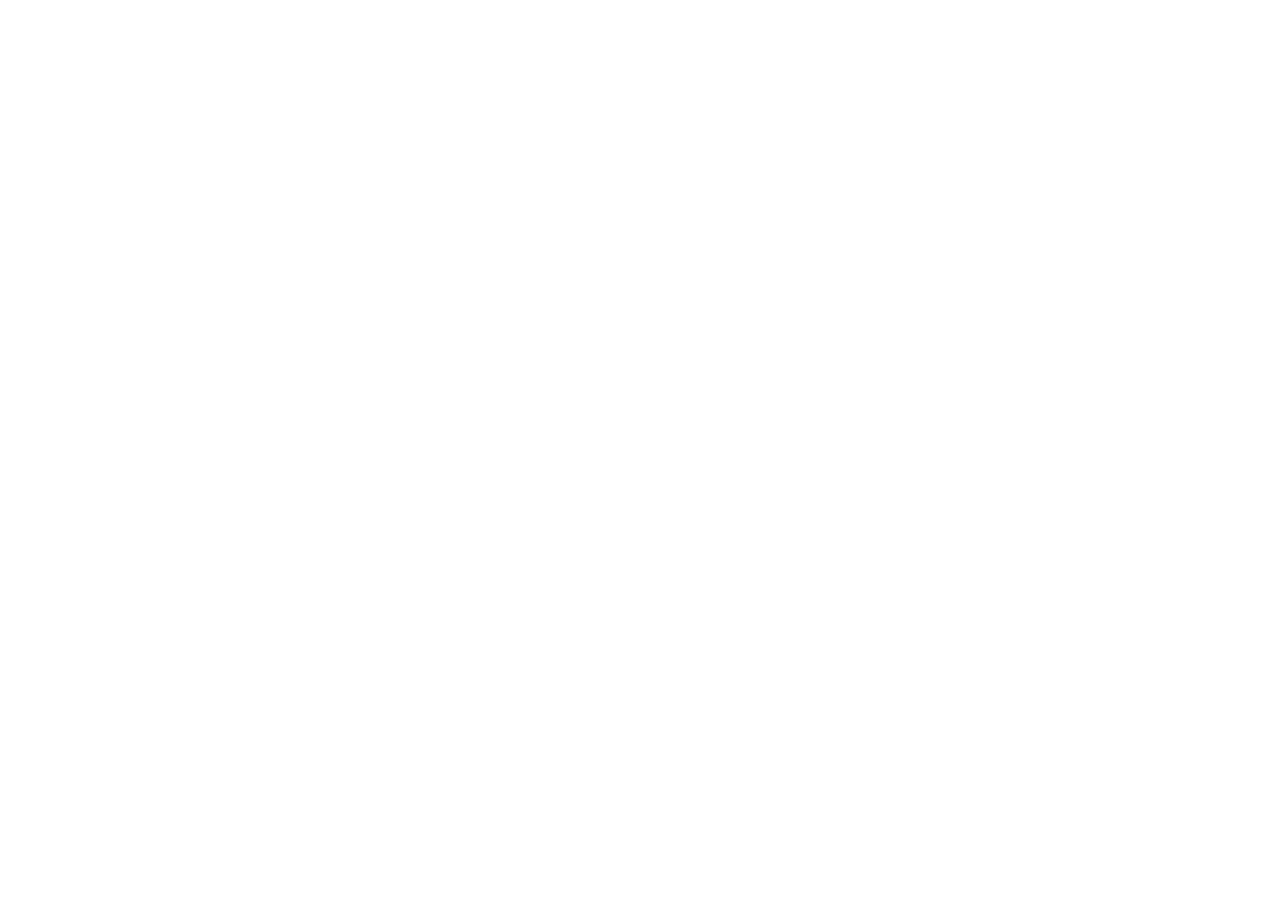
==== portishead.html @ dcb2f9bf "Added portishead.html in case i need a test file." ====
<!DOCTYPE html>
<html>
  <head>
    <meta charset="utf-8">
    <meta name="viewport" content="width=device-width, initial-scale=1">
    <link href="itcouldbesweet.css" rel="stylesheet">
    <title id="title">California King</title>
 </head>


  </body>
  
  </html>
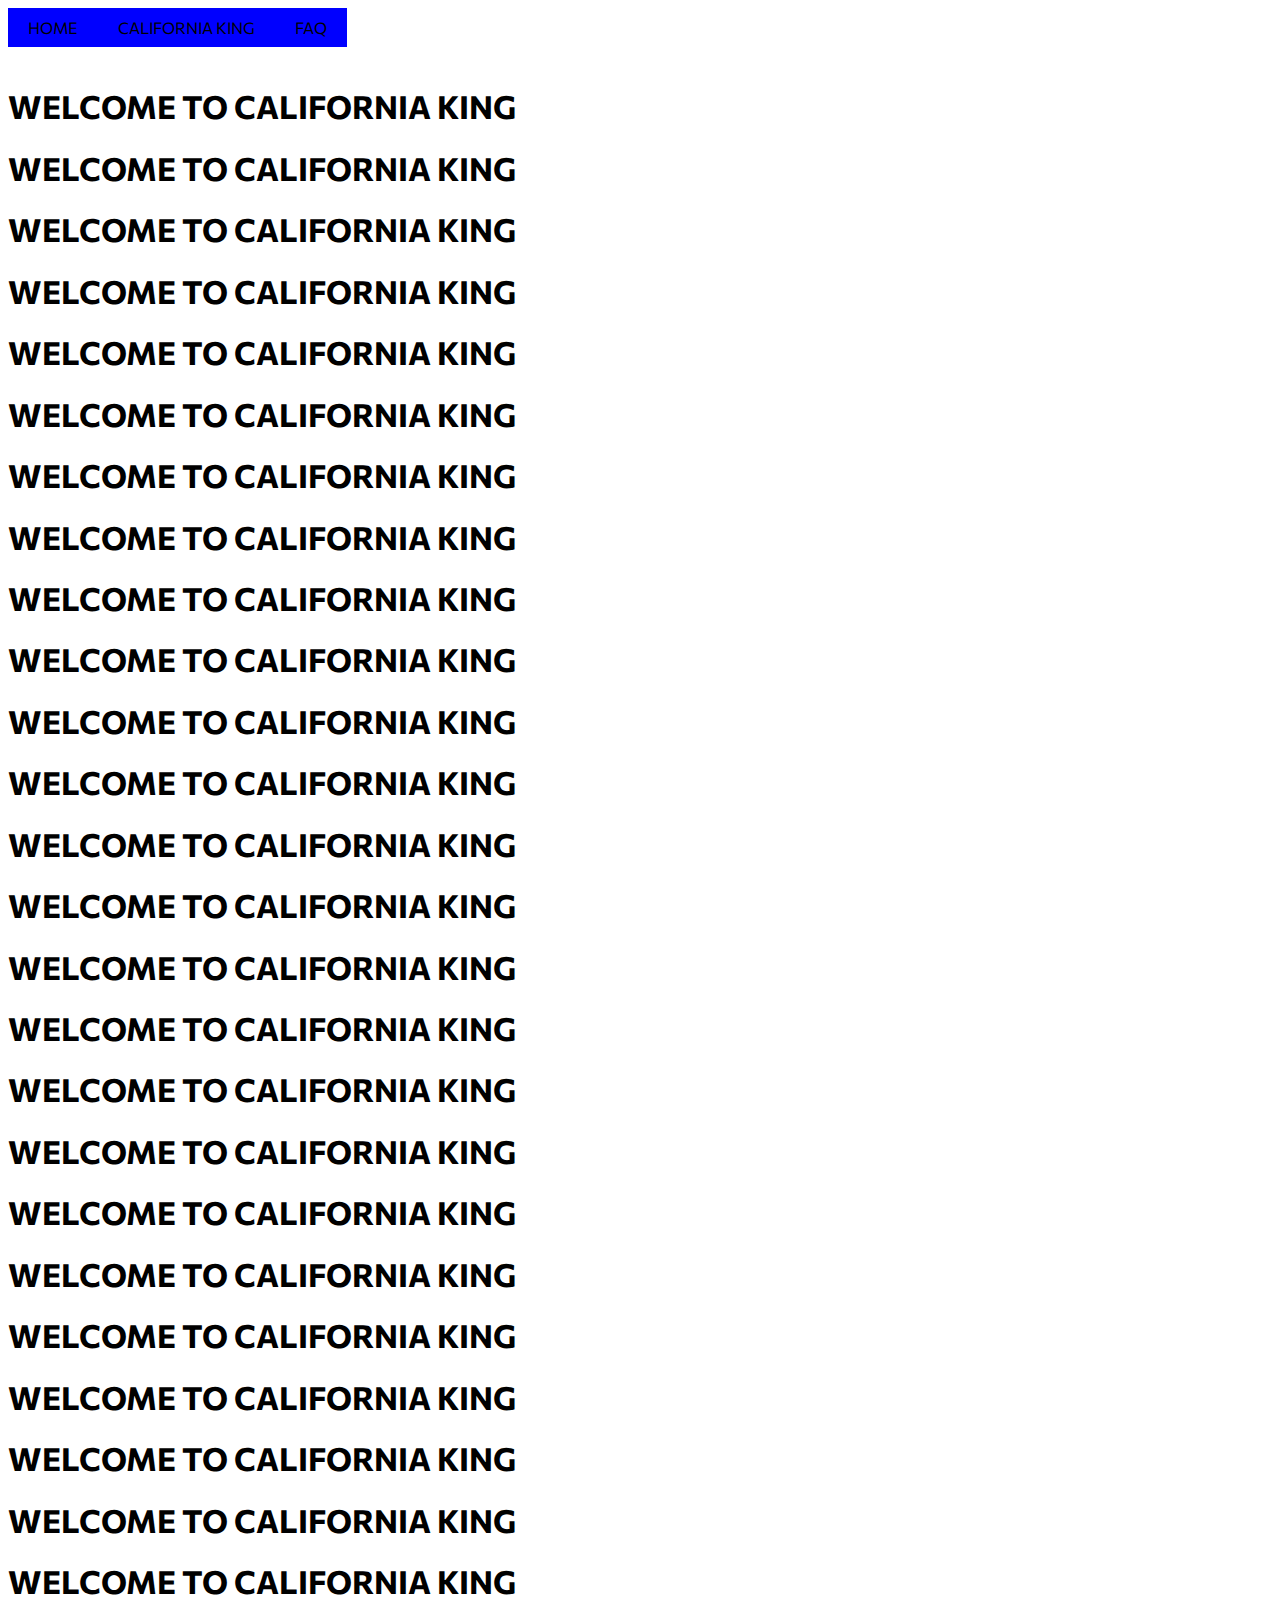
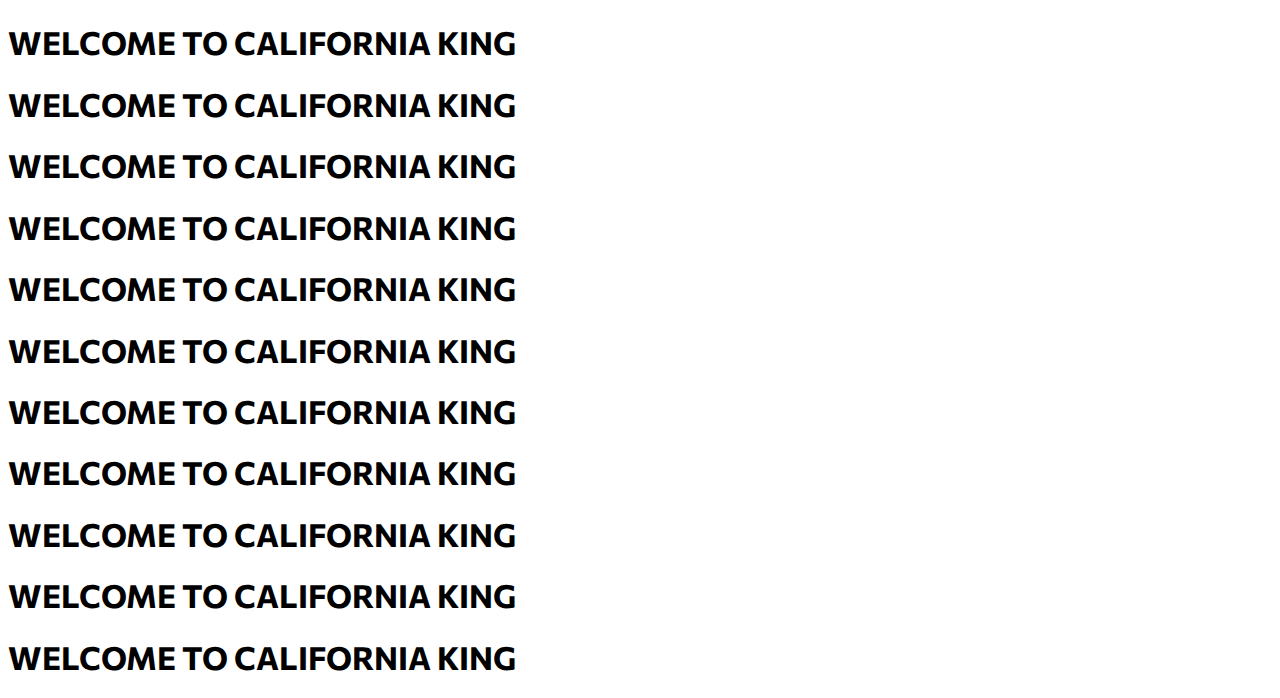
==== commit c59bb1da: "Sweet home alabama" ====
--- a/portishead.html
+++ b/portishead.html
@@ -6,8 +6,52 @@
     <link href="itcouldbesweet.css" rel="stylesheet">
     <title id="title">California King</title>
  </head>
+  <header>
+  	    <div class="flexbox-header">
+            <div>HOME</div>
+            <div>CALIFORNIA KING</div>
+            <div>FAQ</div>
+        </div>
+	</header>
 
+<body>  
+	<br>
+	<br>
+	<br>
+		<h1 id="title">WELCOME TO CALIFORNIA KING</h1>
 
+	    <h1 id="title">WELCOME TO CALIFORNIA KING</h1>
+      <h1 id="title">WELCOME TO CALIFORNIA KING</h1>
+        <h1 id="title">WELCOME TO CALIFORNIA KING</h1>
+          <h1 id="title">WELCOME TO CALIFORNIA KING</h1>
+            <h1 id="title">WELCOME TO CALIFORNIA KING</h1>
+              <h1 id="title">WELCOME TO CALIFORNIA KING</h1>
+                <h1 id="title">WELCOME TO CALIFORNIA KING</h1>
+                  <h1 id="title">WELCOME TO CALIFORNIA KING</h1>  <h1 id="title">WELCOME TO CALIFORNIA KING</h1>
+    <h1 id="title">WELCOME TO CALIFORNIA KING</h1>
+      <h1 id="title">WELCOME TO CALIFORNIA KING</h1>
+        <h1 id="title">WELCOME TO CALIFORNIA KING</h1>
+          <h1 id="title">WELCOME TO CALIFORNIA KING</h1>
+            <h1 id="title">WELCOME TO CALIFORNIA KING</h1>
+              <h1 id="title">WELCOME TO CALIFORNIA KING</h1>
+                <h1 id="title">WELCOME TO CALIFORNIA KING</h1>
+                  <h1 id="title">WELCOME TO CALIFORNIA KING</h1>  <h1 id="title">WELCOME TO CALIFORNIA KING</h1>
+    <h1 id="title">WELCOME TO CALIFORNIA KING</h1>
+      <h1 id="title">WELCOME TO CALIFORNIA KING</h1>
+        <h1 id="title">WELCOME TO CALIFORNIA KING</h1>
+          <h1 id="title">WELCOME TO CALIFORNIA KING</h1>
+            <h1 id="title">WELCOME TO CALIFORNIA KING</h1>
+              <h1 id="title">WELCOME TO CALIFORNIA KING</h1>
+                <h1 id="title">WELCOME TO CALIFORNIA KING</h1>
+                  <h1 id="title">WELCOME TO CALIFORNIA KING</h1>  <h1 id="title">WELCOME TO CALIFORNIA KING</h1>
+    <h1 id="title">WELCOME TO CALIFORNIA KING</h1>
+      <h1 id="title">WELCOME TO CALIFORNIA KING</h1>
+        <h1 id="title">WELCOME TO CALIFORNIA KING</h1>
+          <h1 id="title">WELCOME TO CALIFORNIA KING</h1>
+            <h1 id="title">WELCOME TO CALIFORNIA KING</h1>
+              <h1 id="title">WELCOME TO CALIFORNIA KING</h1>
+                <h1 id="title">WELCOME TO CALIFORNIA KING</h1>
+                  <h1 id="title">WELCOME TO CALIFORNIA KING</h1>
   </body>
   
   </html>--- a/itcouldbesweet.css
+++ b/itcouldbesweet.css
@@ -0,0 +1,34 @@
+@import url('https://fonts.googleapis.com/css2?family=Commissioner');
+
+body{
+  font-family: 'Commissioner';
+
+}
+
+
+/* Flexbox Navbar */
+.flexbox-header {
+    display: flex;
+          position: fixed;
+          background-color: blue;
+          justify-content: aut
+}
+
+.flexbox-header > div:nth-child(3)  repeat(auto-fit); {
+  
+
+}
+
+.header {
+    grid-column: 1 / -1;
+    repeat(auto-fit)
+}
+
+
+.flexbox-header > div {
+  display: flex;
+  font-size: 1em;
+
+  padding: 10px 20px;
+}
+
